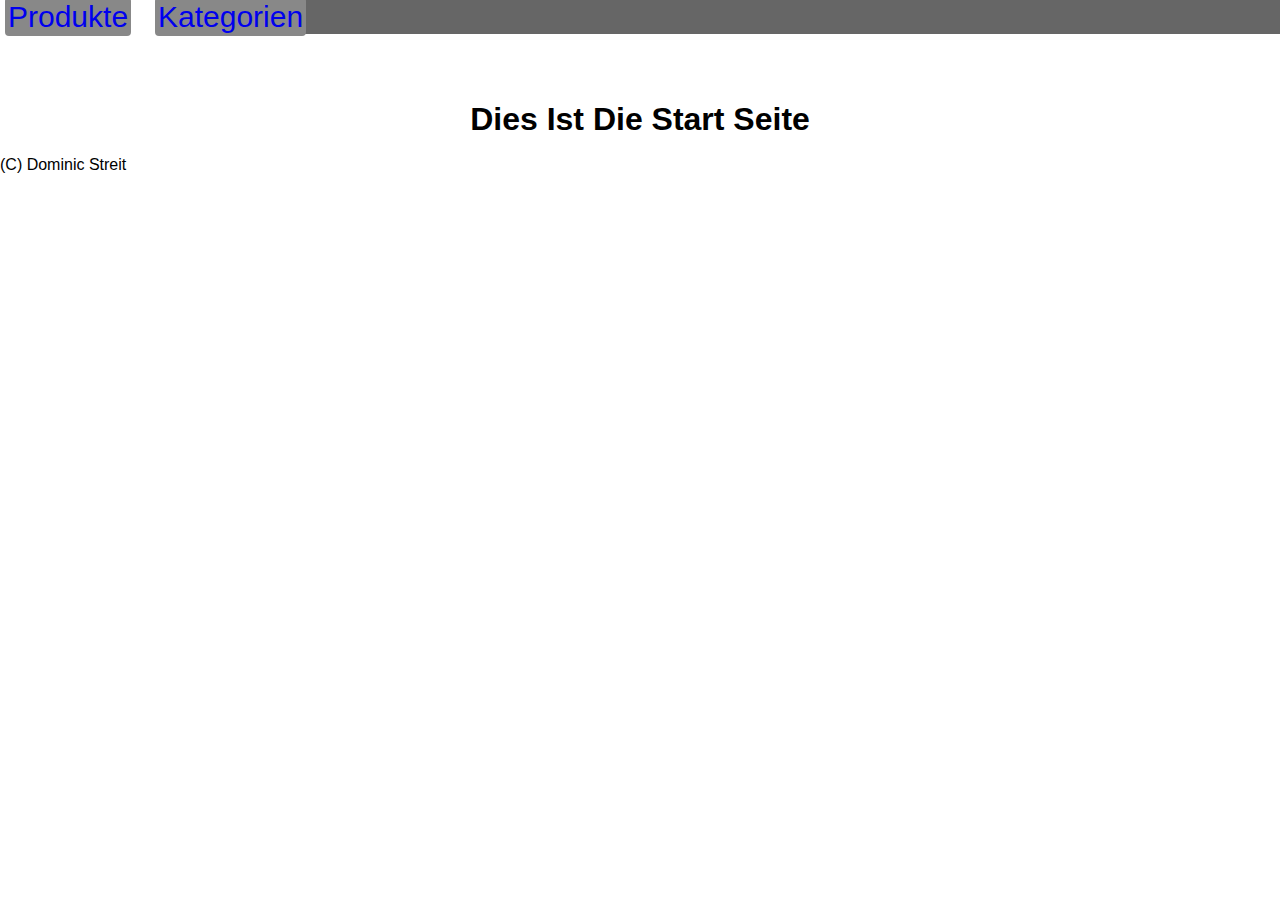
==== index.html @ 75a2aa5c "added stuff" ====
<!DOCTYPE html>
<html lang="en">
    <head>
        <meta charset="utf-8">
        <meta name="viewport" content="width=device-width">
        <meta name="Description" content="You Can Talk with a computer">
        <meta name="keywords" content="keyvalue, hello">
        <link rel="stylesheet" href="style/style.css">
    </head>
    <body>
        <header>
            <nav>
                <div>
                    <a href="#">Produkte</a>
                    <div class="drop-down">
                        <a href="#">Create</a>
                        <a href="#">List</a>
                        <a href="#">ListOne</a>
                    </div>
                </div>
                <div>
                    <a href="#">Kategorien</a>
                    <div class="drop-down">
                        <a href="#">Create</a>
                        <a href="#">List</a>
                        <a href="#">ListOne</a>
                    </div>
                </div>
            </nav>
        </header>
        <p class="distance-from-header" alt=".">yrs</p>
        <main>
            <div class="big-block">
                <h1>Dies Ist Die Start Seite</h1>
            </div>
            <br>

        </main>
        <footer>
            <p>(C) Dominic Streit</p>
        </footer>
        <script src="script.js"></script>
    </body>
</html>
---- style/style.css ----
* {
    padding: 0px;
    margin: 0px;
    font-family: 'Bahnschrift', sans-serif;
    text-decoration: none;
}
header {
    background-color: #666666;
    position: fixed;
    width: 100%;
}
nav {
    display: inline-flex;
}
a + .drop-down {
    display: none;
}
a:hover + .drop-down, .drop-down:hover {
    display: block;
}
nav a {
    margin: 5px;
    margin-right: 40px;
    font-size: 30px;
    background-color: #888888;
    padding: 3px;
    border-radius: 4px;
}
nav div {
    width: 150px;
    font-size: 20px;
    background-color: #FFFFFF;
}
main {
    text-align: center;
}
.new-block {
    max-width: 700px;
    min-width: 700px;
    border-radius: 3px;
    background-color: #666666;
    margin-top: 2px;
    margin-bottom: 10px;
    display: inline-block;
    color: #000000;
    text-align: left;
}
.new-bigger-block {
    max-width: 1000px;
    min-width: 1000px;
    border-radius: 3px;
    background-color: #666666;
    margin-top: 2px;
    margin-bottom: 10px;
    display: inline-block;
    color: #000000;
    text-align: left;
}
.distance-from-header {
    padding-bottom: 100px;
    font-size: 1px;
}
@keyframes error-animation {
	0% {
		color: #FF0000;
	}
    100% {
		color: #000000;
	}
}
@media (max-width: 770px) {
    h1 {
        font-size: 20px;
    }
    p {
        font-size: 15px;
    }
}
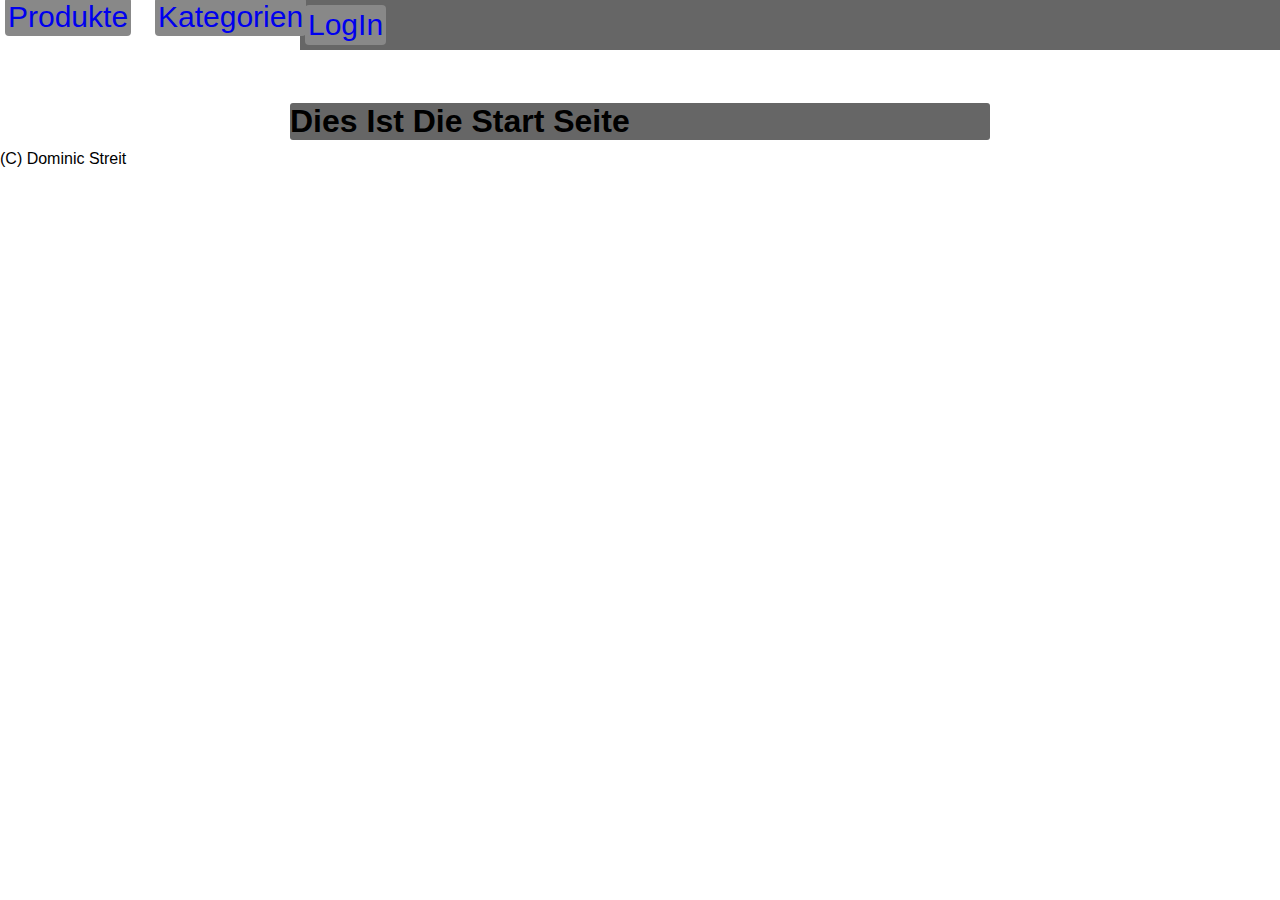
==== commit 1a807689: "verbesserungen +create" ====
--- a/index.html
+++ b/index.html
@@ -1,10 +1,10 @@
 <!DOCTYPE html>
-<html lang="en">
+<html lang="de">
     <head>
         <meta charset="utf-8">
         <meta name="viewport" content="width=device-width">
-        <meta name="Description" content="You Can Talk with a computer">
-        <meta name="keywords" content="keyvalue, hello">
+        <meta name="Description" content="Sie können Produkte und Kategorien erstellen, anzeigen, bearbeiten und löschen">
+        <meta name="keywords" content="erstellen, anzeigen, bearbeiten, löschen, produkte, Kategorien">
         <link rel="stylesheet" href="style/style.css">
     </head>
     <body>
@@ -13,19 +13,20 @@
                 <div>
                     <a href="#">Produkte</a>
                     <div class="drop-down">
-                        <a href="#">Create</a>
-                        <a href="#">List</a>
-                        <a href="#">ListOne</a>
+                        <a href="/product/view/product-Create.html">Create</a>
+                        <a href="/product/view/product-list.html">List</a>
+                        <a href="/product/view/product-list-one.html">ListOne</a>
                     </div>
                 </div>
                 <div>
                     <a href="#">Kategorien</a>
                     <div class="drop-down">
-                        <a href="#">Create</a>
-                        <a href="#">List</a>
-                        <a href="#">ListOne</a>
+                        <a href="/kategorie/view/kategorie-Create.html">Create</a>
+                        <a href="/kategorie/view/kategorie-list.html">List</a>
+                        <a href="/kategorie/view/kategorie-list-one.html">ListOne</a>
                     </div>
                 </div>
+                <a href="/login/login.html">LogIn</a>
             </nav>
         </header>
         <p class="distance-from-header" alt=".">yrs</p>
--- a/style/style.css
+++ b/style/style.css
@@ -34,7 +34,7 @@
 main {
     text-align: center;
 }
-.new-block {
+.big-block {
     max-width: 700px;
     min-width: 700px;
     border-radius: 3px;
@@ -45,7 +45,7 @@
     color: #000000;
     text-align: left;
 }
-.new-bigger-block {
+.bigger-block {
     max-width: 1000px;
     min-width: 1000px;
     border-radius: 3px;
@@ -60,15 +60,49 @@
     padding-bottom: 100px;
     font-size: 1px;
 }
+table, th, tr, td {
+    border: 1px solid black;
+    border-collapse: collapse;
+}
+input {
+    width: 100%;
+}
+#buttonDelete {
+    background-color: #b83d3d;
+}
+#buttonEdit {
+    background-color: #42ac42;
+}
+button {
+    border: 0px;
+}
 @keyframes error-animation {
 	0% {
 		color: #FF0000;
 	}
+    50% {
+		color: #700000;
+	}
     100% {
-		color: #000000;
+        color: #FF0000;
+    }
+}
+@keyframes not-error-animation {
+	0% {
+		color: #00ff00;
 	}
+    50% {
+		color: #007013;
+	}
+    100% {
+        color: #00ff00;
+    }
 }
 @media (max-width: 770px) {
+    .big-block {
+        max-width: 100%;
+        min-width: 100%;
+    }
     h1 {
         font-size: 20px;
     }
